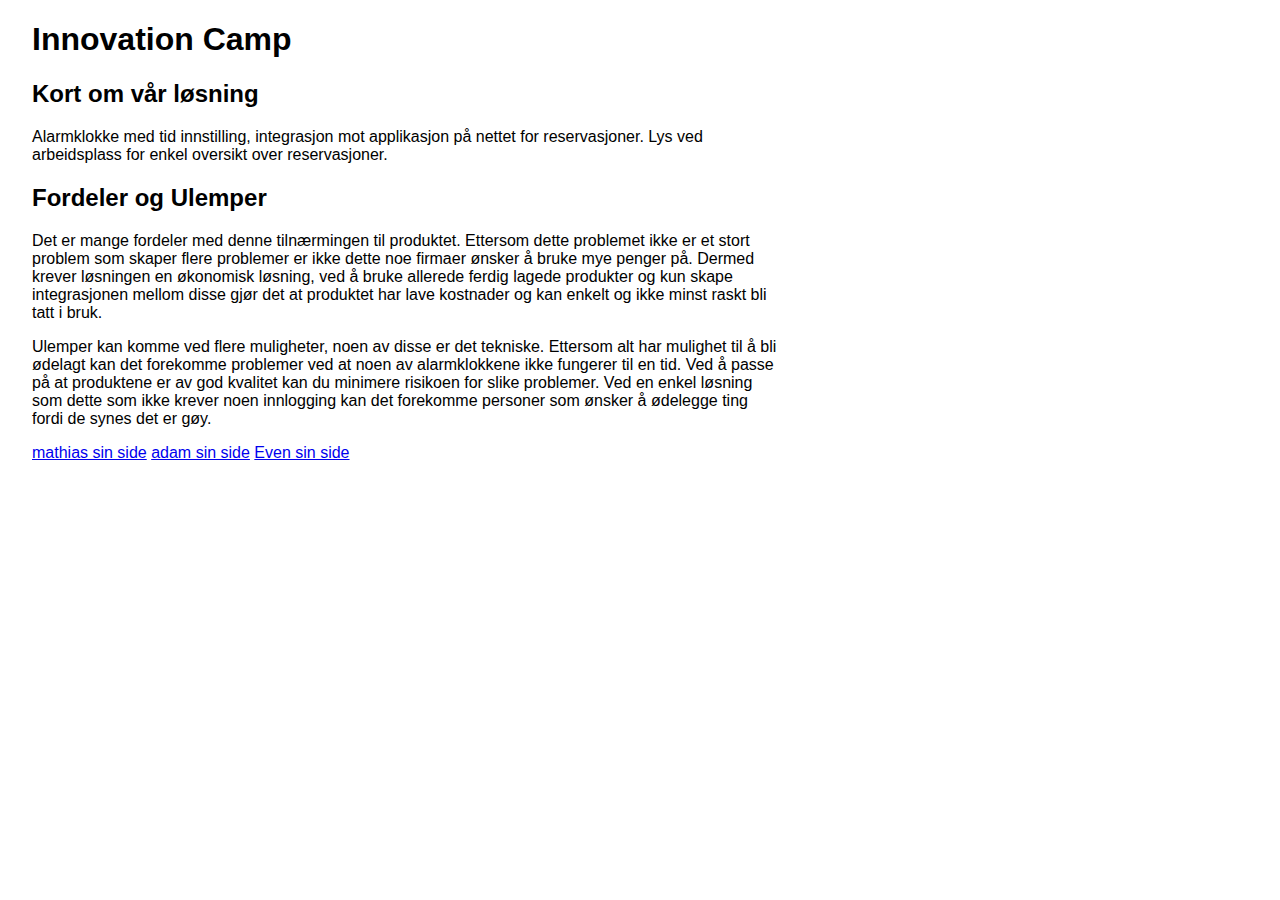
==== index.html @ 7dc217c5 "Innovation Camp" ====
<!DOCTYPE html>
<html lang="en">
<head>
    <meta charset="UTF-8">
    <meta name="viewport" content="width=device-width, initial-scale=1.0">
    <title>Home</title>
    <link rel="stylesheet" href="CSS/stylesheet.css">
</head>

<body>
    <h1>Innovation Camp</h1>

    <h2>Kort om vår løsning</h2>
    <p>Alarmklokke med tid innstilling, integrasjon mot applikasjon på nettet for reservasjoner. 
        Lys ved arbeidsplass for enkel oversikt over reservasjoner. </p>

        <h2>Fordeler og Ulemper</h2>
        <p>Det er mange fordeler med denne tilnærmingen til produktet. 
            Ettersom dette problemet ikke er et stort problem som skaper flere problemer er ikke dette noe firmaer ønsker å bruke mye penger på. 
            Dermed krever løsningen en økonomisk løsning, ved å bruke allerede ferdig lagede produkter og kun skape integrasjonen mellom disse gjør det at produktet har lave kostnader og kan enkelt og ikke minst raskt bli tatt i bruk.</p>
            
            <p>Ulemper kan komme ved flere muligheter, noen av disse er det tekniske. 
                Ettersom alt har mulighet til å bli ødelagt kan det forekomme problemer ved at noen av alarmklokkene ikke fungerer til en tid. 
                Ved å passe på at produktene er av god kvalitet kan du minimere risikoen for slike problemer. 
                Ved en enkel løsning som dette som ikke krever noen innlogging kan det forekomme personer som ønsker å ødelegge ting fordi de synes det er gøy. </p>

    <a href="mathias.html">mathias sin side</a> <!--link til student side-->
    <a href="adam.html">adam sin side</a> <!--Link til student side-->
    <a href="Even.html">Even sin side</a> <!--Link til student side-->
</body>
</html>
---- CSS/stylesheet.css ----
body {
    max-width: 750px;
    margin-left: 2.5%;
    font-family: Arial, Helvetica, sans-serif;
}
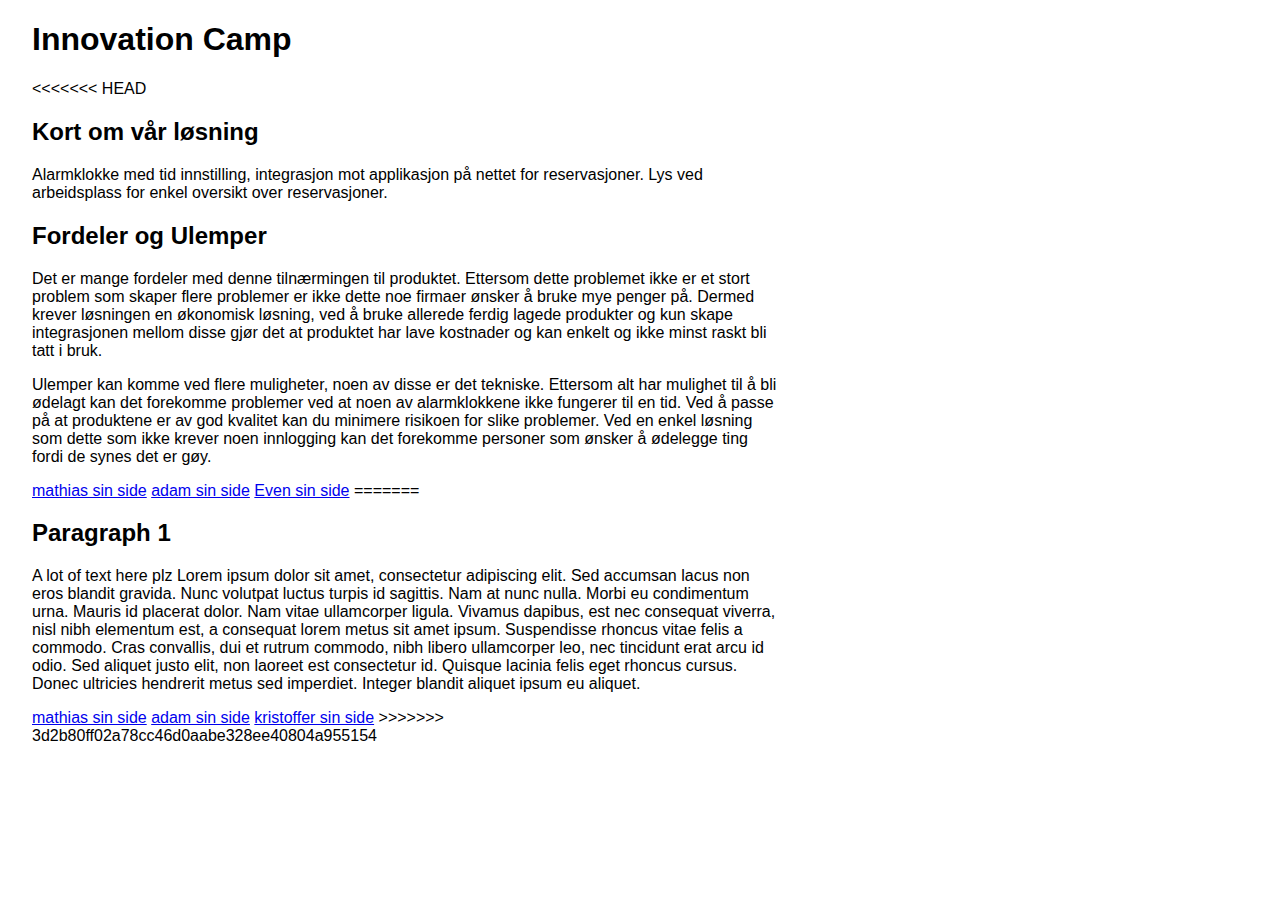
==== commit a6755ed5: "endring" ====
--- a/index.html
+++ b/index.html
@@ -1,7 +1,6 @@
 <!DOCTYPE html>
-<html lang="en">
+<html>
 <head>
-    <meta charset="UTF-8">
     <meta name="viewport" content="width=device-width, initial-scale=1.0">
     <title>Home</title>
     <link rel="stylesheet" href="CSS/stylesheet.css">
@@ -10,6 +9,7 @@
 <body>
     <h1>Innovation Camp</h1>
 
+<<<<<<< HEAD
     <h2>Kort om vår løsning</h2>
     <p>Alarmklokke med tid innstilling, integrasjon mot applikasjon på nettet for reservasjoner. 
         Lys ved arbeidsplass for enkel oversikt over reservasjoner. </p>
@@ -27,5 +27,20 @@
     <a href="mathias.html">mathias sin side</a> <!--link til student side-->
     <a href="adam.html">adam sin side</a> <!--Link til student side-->
     <a href="Even.html">Even sin side</a> <!--Link til student side-->
+=======
+    <h2>Paragraph 1</h2>
+    <p>A lot of text here plz Lorem ipsum dolor sit amet,
+        consectetur adipiscing elit. Sed accumsan lacus non eros blandit gravida. 
+        Nunc volutpat luctus turpis id sagittis. Nam at nunc nulla. Morbi eu condimentum urna. 
+        Mauris id placerat dolor. Nam vitae ullamcorper ligula. Vivamus dapibus, est nec consequat viverra, 
+        nisl nibh elementum est, a consequat lorem metus sit amet ipsum. 
+        Suspendisse rhoncus vitae felis a commodo. Cras convallis, dui et rutrum commodo, nibh libero ullamcorper leo, 
+        nec tincidunt erat arcu id odio. Sed aliquet justo elit, non laoreet est consectetur id. Quisque lacinia felis eget rhoncus cursus. 
+        Donec ultricies hendrerit metus sed imperdiet. Integer blandit aliquet ipsum eu aliquet. </p>
+
+    <a href="mathias.html">mathias sin side</a> <!--link til student side-->
+    <a href="adam.html">adam sin side</a> <!--Link til student side-->
+    <a href="kristoffer.html">kristoffer sin side</a>
+>>>>>>> 3d2b80ff02a78cc46d0aabe328ee40804a955154
 </body>
 </html>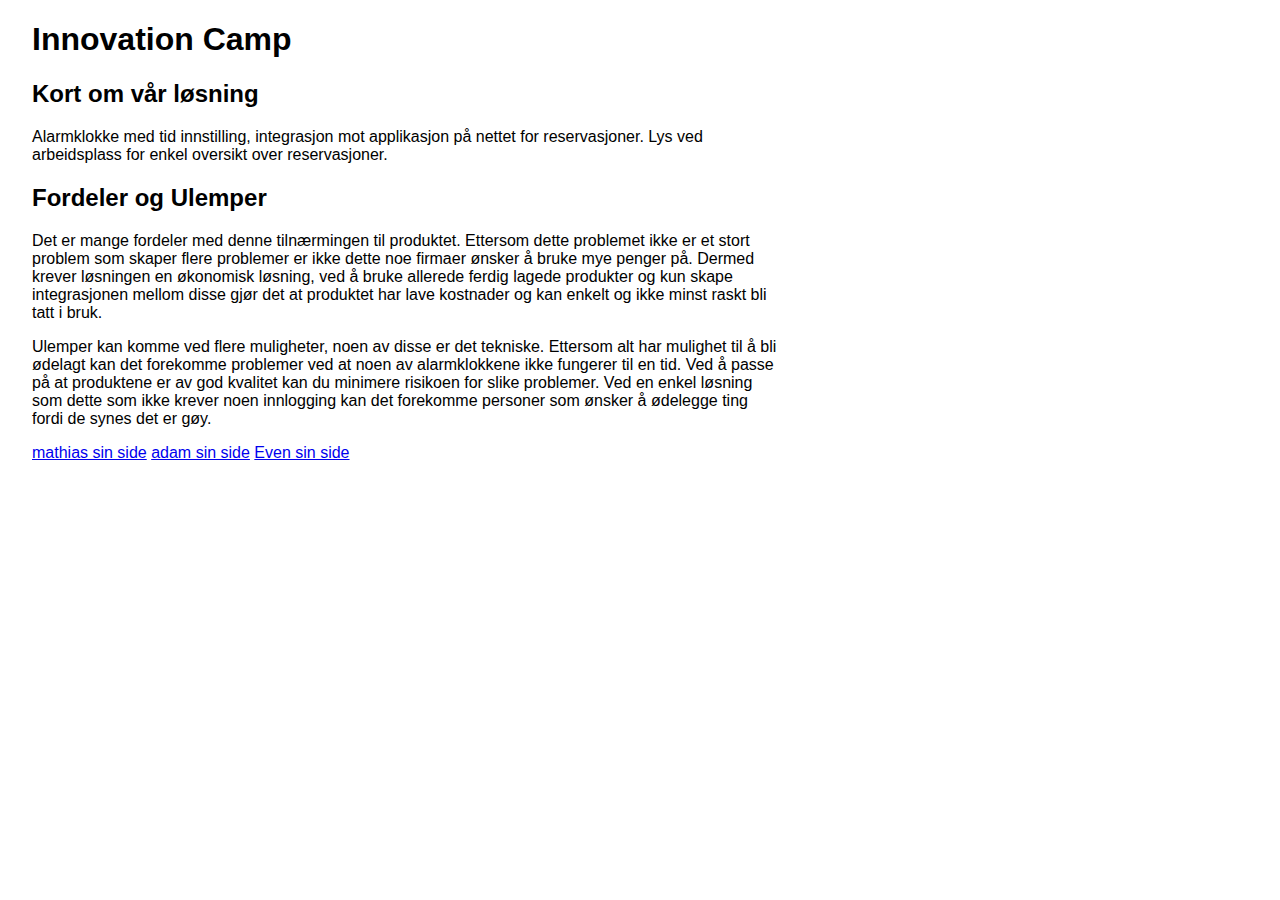
==== commit cb65c4b1: "changes" ====
--- a/index.html
+++ b/index.html
@@ -9,7 +9,6 @@
 <body>
     <h1>Innovation Camp</h1>
 
-<<<<<<< HEAD
     <h2>Kort om vår løsning</h2>
     <p>Alarmklokke med tid innstilling, integrasjon mot applikasjon på nettet for reservasjoner. 
         Lys ved arbeidsplass for enkel oversikt over reservasjoner. </p>
@@ -27,20 +26,5 @@
     <a href="mathias.html">mathias sin side</a> <!--link til student side-->
     <a href="adam.html">adam sin side</a> <!--Link til student side-->
     <a href="Even.html">Even sin side</a> <!--Link til student side-->
-=======
-    <h2>Paragraph 1</h2>
-    <p>A lot of text here plz Lorem ipsum dolor sit amet,
-        consectetur adipiscing elit. Sed accumsan lacus non eros blandit gravida. 
-        Nunc volutpat luctus turpis id sagittis. Nam at nunc nulla. Morbi eu condimentum urna. 
-        Mauris id placerat dolor. Nam vitae ullamcorper ligula. Vivamus dapibus, est nec consequat viverra, 
-        nisl nibh elementum est, a consequat lorem metus sit amet ipsum. 
-        Suspendisse rhoncus vitae felis a commodo. Cras convallis, dui et rutrum commodo, nibh libero ullamcorper leo, 
-        nec tincidunt erat arcu id odio. Sed aliquet justo elit, non laoreet est consectetur id. Quisque lacinia felis eget rhoncus cursus. 
-        Donec ultricies hendrerit metus sed imperdiet. Integer blandit aliquet ipsum eu aliquet. </p>
-
-    <a href="mathias.html">mathias sin side</a> <!--link til student side-->
-    <a href="adam.html">adam sin side</a> <!--Link til student side-->
-    <a href="kristoffer.html">kristoffer sin side</a>
->>>>>>> 3d2b80ff02a78cc46d0aabe328ee40804a955154
 </body>
 </html>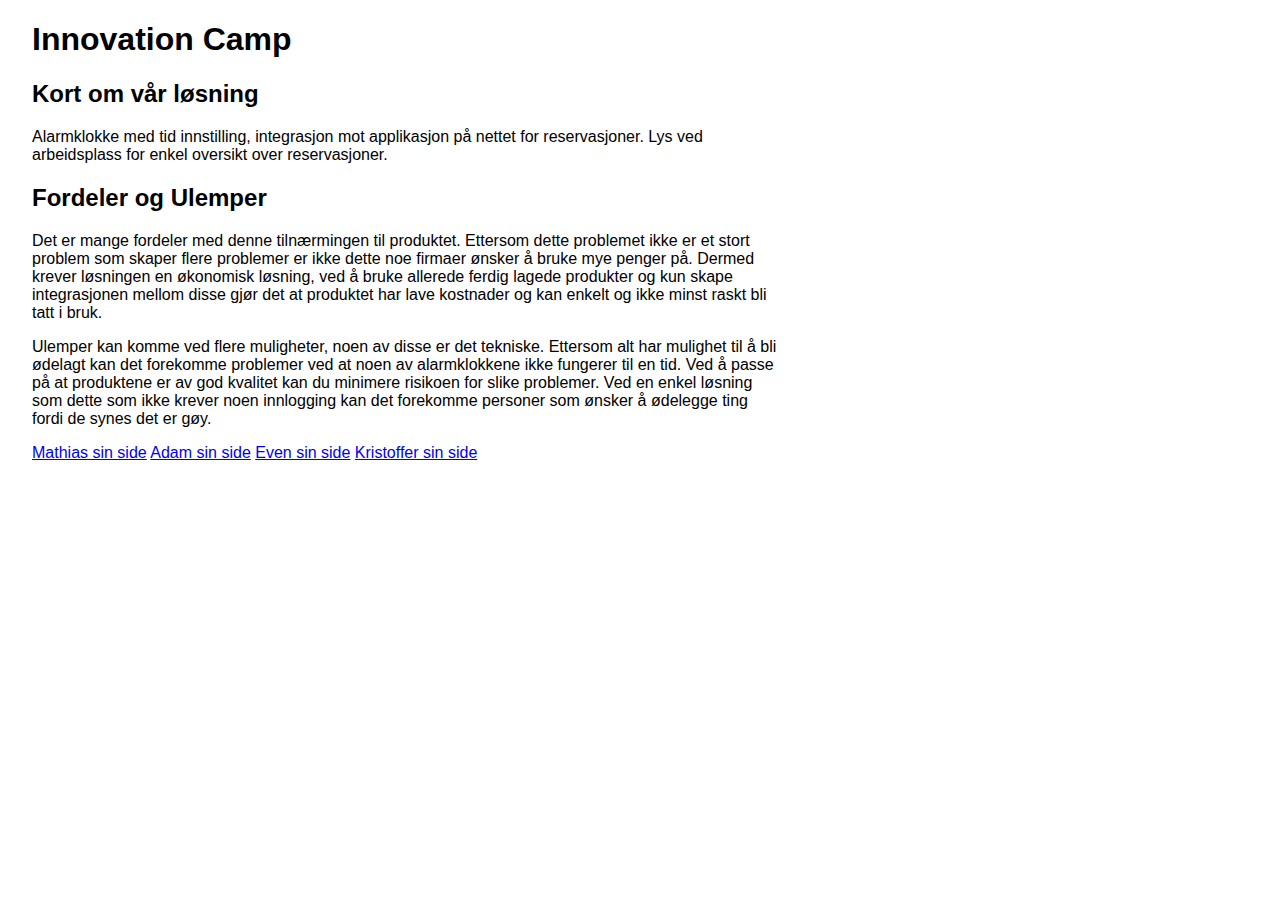
==== commit 0260363f: "Fixed Index + folder issue" ====
--- a/index.html
+++ b/index.html
@@ -23,8 +23,9 @@
                 Ved å passe på at produktene er av god kvalitet kan du minimere risikoen for slike problemer. 
                 Ved en enkel løsning som dette som ikke krever noen innlogging kan det forekomme personer som ønsker å ødelegge ting fordi de synes det er gøy. </p>
 
-    <a href="mathias.html">mathias sin side</a> <!--link til student side-->
-    <a href="adam.html">adam sin side</a> <!--Link til student side-->
-    <a href="Even.html">Even sin side</a> <!--Link til student side-->
+    <a href="Studenter/mathias.html">Mathias sin side</a> <!--link til student side-->
+    <a href="Studenter/adam.html">Adam sin side</a> 
+    <a href="Studenter/even.html">Even sin side</a> 
+    <a href="Studenter/kristoffer.html">Kristoffer sin side</a>
 </body>
 </html>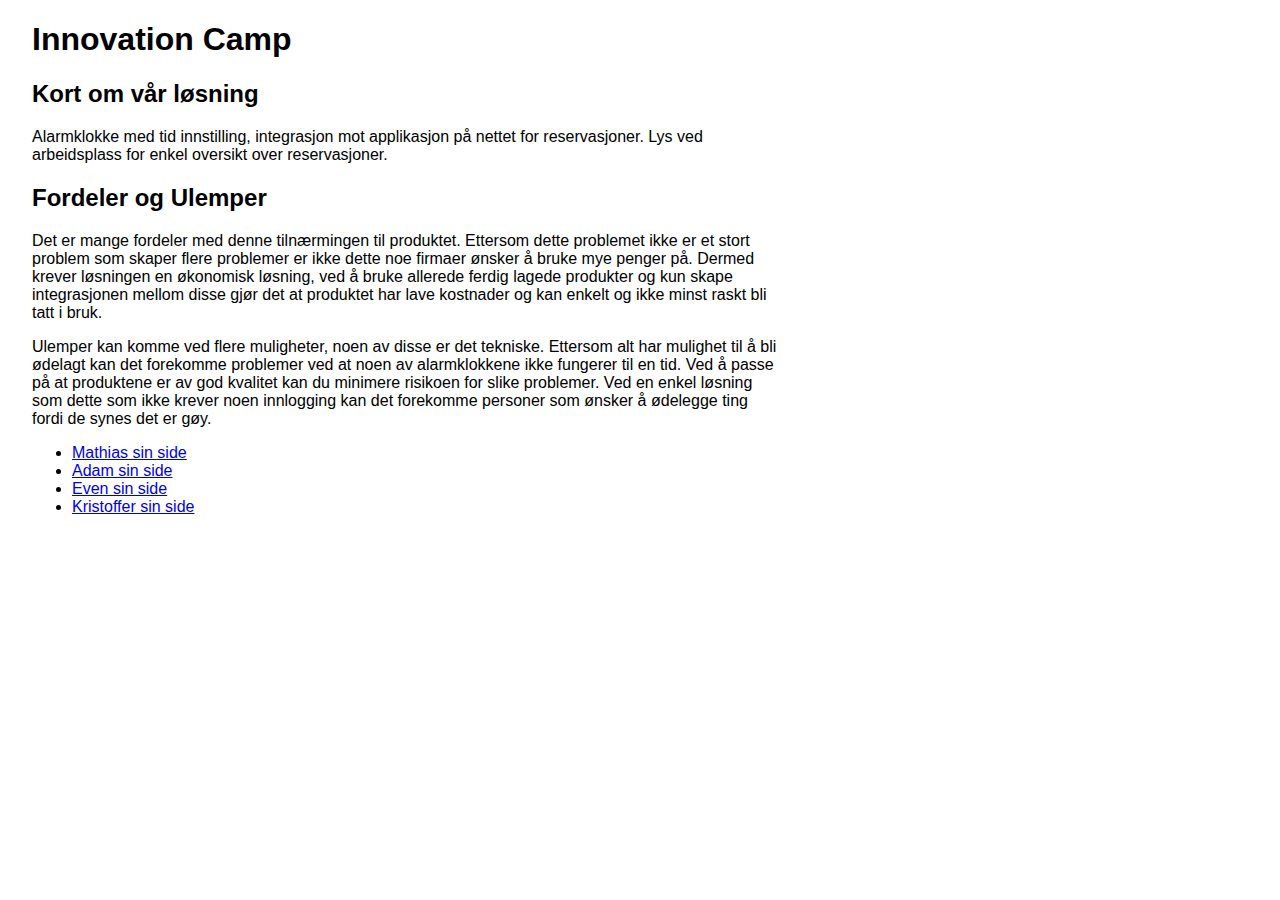
==== commit b8c10ab4: "Put students in list" ====
--- a/index.html
+++ b/index.html
@@ -22,10 +22,11 @@
                 Ettersom alt har mulighet til å bli ødelagt kan det forekomme problemer ved at noen av alarmklokkene ikke fungerer til en tid. 
                 Ved å passe på at produktene er av god kvalitet kan du minimere risikoen for slike problemer. 
                 Ved en enkel løsning som dette som ikke krever noen innlogging kan det forekomme personer som ønsker å ødelegge ting fordi de synes det er gøy. </p>
-
-    <a href="Studenter/mathias.html">Mathias sin side</a> <!--link til student side-->
-    <a href="Studenter/adam.html">Adam sin side</a> 
-    <a href="Studenter/even.html">Even sin side</a> 
-    <a href="Studenter/kristoffer.html">Kristoffer sin side</a>
+    <ul>
+        <li><a href="Studenter/mathias.html">Mathias sin side</a></li> <!--link til student side-->
+        <li><a href="Studenter/adam.html">Adam sin side</a></li>
+        <li><a href="Studenter/even.html">Even sin side</a> </li>
+        <li><a href="Studenter/kristoffer.html">Kristoffer sin side</a></li>
+    </ul>
 </body>
 </html>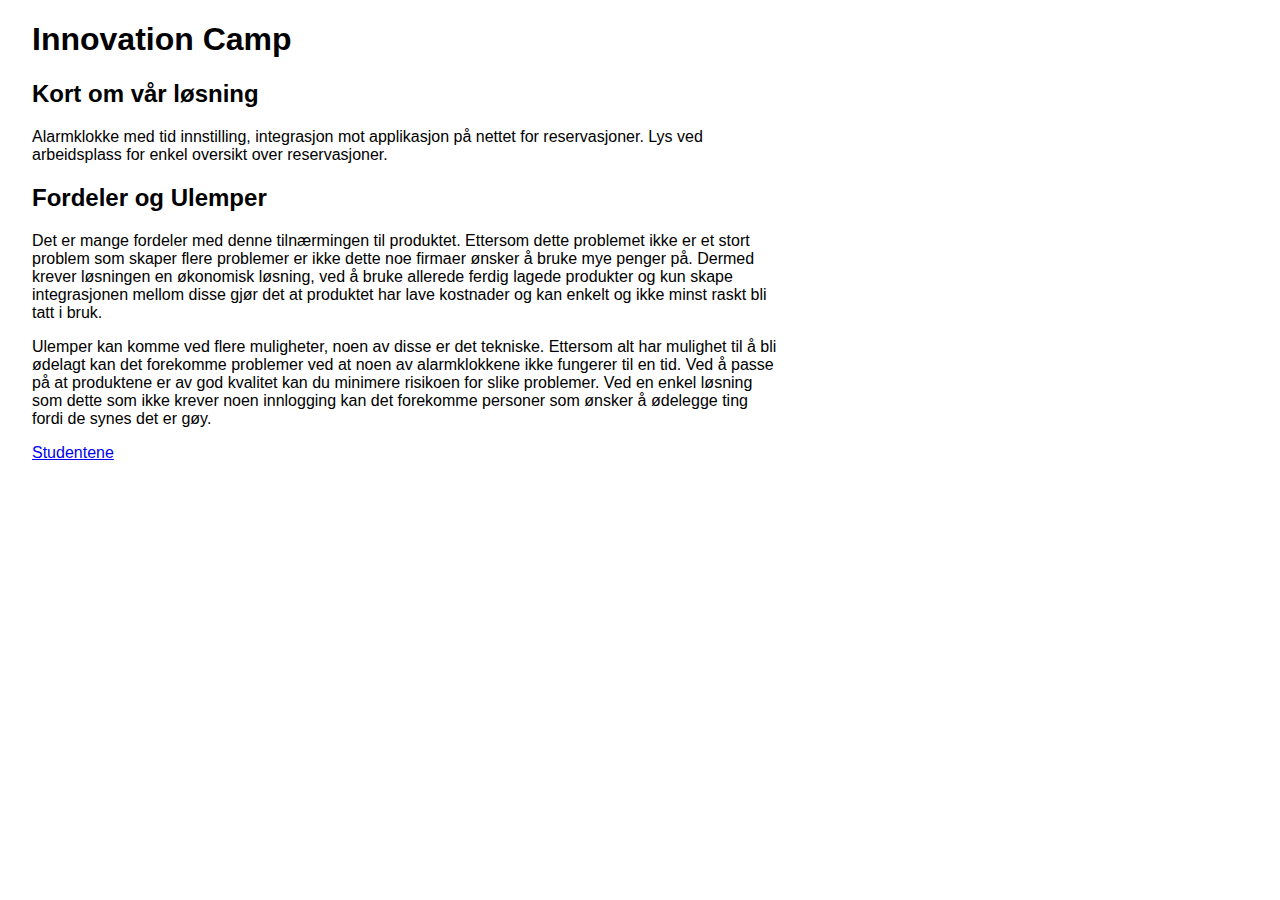
==== commit 0c9a3e37: "Fixed folders and links" ====
--- a/index.html
+++ b/index.html
@@ -1,7 +1,7 @@
 <!DOCTYPE html>
 <html>
 <head>
-    <meta name="viewport" content="width=device-width, initial-scale=1.0">
+    <meta name="viewport" content="width=device-width, initial-scale=1.0"> <!--hygbtrfvcde-->
     <title>Home</title>
     <link rel="stylesheet" href="CSS/stylesheet.css">
 </head>
@@ -16,17 +16,15 @@
         <h2>Fordeler og Ulemper</h2>
         <p>Det er mange fordeler med denne tilnærmingen til produktet. 
             Ettersom dette problemet ikke er et stort problem som skaper flere problemer er ikke dette noe firmaer ønsker å bruke mye penger på. 
-            Dermed krever løsningen en økonomisk løsning, ved å bruke allerede ferdig lagede produkter og kun skape integrasjonen mellom disse gjør det at produktet har lave kostnader og kan enkelt og ikke minst raskt bli tatt i bruk.</p>
+            Dermed krever løsningen en økonomisk løsning, ved å bruke allerede ferdig lagede produkter og kun skape integrasjonen mellom disse gjør det at produktet har lave kostnader og kan enkelt og ikke minst raskt bli tatt i bruk.
+        </p>
             
-            <p>Ulemper kan komme ved flere muligheter, noen av disse er det tekniske. 
-                Ettersom alt har mulighet til å bli ødelagt kan det forekomme problemer ved at noen av alarmklokkene ikke fungerer til en tid. 
-                Ved å passe på at produktene er av god kvalitet kan du minimere risikoen for slike problemer. 
-                Ved en enkel løsning som dette som ikke krever noen innlogging kan det forekomme personer som ønsker å ødelegge ting fordi de synes det er gøy. </p>
-    <ul>
-        <li><a href="Studenter/mathias.html">Mathias sin side</a></li> <!--link til student side-->
-        <li><a href="Studenter/adam.html">Adam sin side</a></li>
-        <li><a href="Studenter/even.html">Even sin side</a> </li>
-        <li><a href="Studenter/kristoffer.html">Kristoffer sin side</a></li>
-    </ul>
+        <p>Ulemper kan komme ved flere muligheter, noen av disse er det tekniske. 
+            Ettersom alt har mulighet til å bli ødelagt kan det forekomme problemer ved at noen av alarmklokkene ikke fungerer til en tid. 
+            Ved å passe på at produktene er av god kvalitet kan du minimere risikoen for slike problemer. 
+            Ved en enkel løsning som dette som ikke krever noen innlogging kan det forekomme personer som ønsker å ødelegge ting fordi de synes det er gøy.
+        </p>
+
+        <a href="Studenter/studenter.html">Studentene</a>
 </body>
 </html>--- a/CSS/stylesheet.css
+++ b/CSS/stylesheet.css
@@ -1,5 +1,5 @@
 body {
     max-width: 750px;
-    margin-left: 2.5%;
+    margin-left: 2.5%; /*Creates a space 2.5% of the screen on the left side*/
     font-family: Arial, Helvetica, sans-serif;
 }